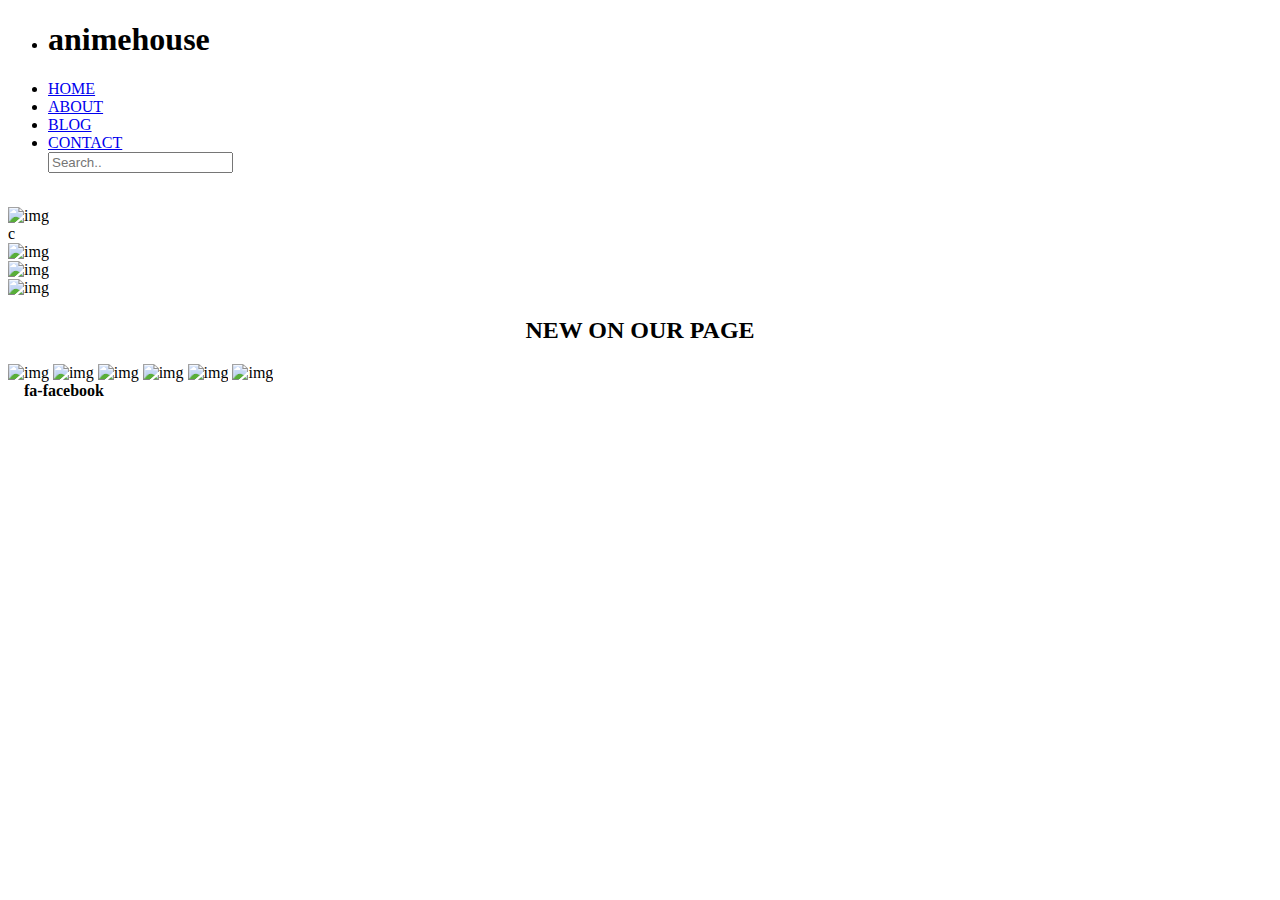
==== index.html @ a7d8c1b9 "Add files via upload" ====
<!DOCTYPE html>
<html lang="en">
<head>
    <link rel="stylesheet"href="css/style.css">
    <meta charset="UTF-8">
    <meta name="viewport" content="width=, initial-scale=1.0">
    <script src="java script/dacument.js"></script>
    <script src="java script/dacument.js"></script>
    <link rel="stylesheet" href="https://cdnjs.cloudflare.com/ajax/libs/font-awesome/5.15.3/css/all.min.css">
    <title>anime house</title>
</head>
<body>

  <nav class="navbar"> 
    <ul> 
        <a<div class="logo"><li><h1>anime<b>house</b></li></h1></div></a>
        <li><a  href="#">HOME</a></li>
        <li><a  href="about.html">ABOUT</a></li>
        <li><a  href="blog.HTML">BLOG</a></li>
        <li><a  href="contact.html">CONTACT</a></li>
        <div class="search"><input type="text" name="search" placeholder="Search.."></div>
    </ul>
    </nav>
    <br>
    <div class="slides slowFade">
        <div class="slide">
            <img src="01.jpg" alt="img"/>
        </div>c
        <div class="slide">
            <img src="image/image 1.jpg" alt="img"/>
        </div>
        <div class="slide">
            <img src="image/image 3.jpg" alt="img"/>
        </div>
        <div class="slide">
            <img src="image/image 5.jpg" alt="img"/>
        </div>
    </div>
    <center><h2>NEW ON OUR PAGE</h2></center>
    <div>
        <img src="image/image 1.jpg" alt="img"/>
        <img src="image/image 9.jpg" alt="img"/>
        <img src="image/image 3.jpg" alt="img"/>
        <img src="image/image 6.jpg" alt="img"/>
        <img src="image/image 5.jpg" alt="img"/>
        <img src="image/image 7.jpg" alt="img"/>
    </div>
    <i class="fas fa-facebook">fa-facebook</i>
</body>
</html>
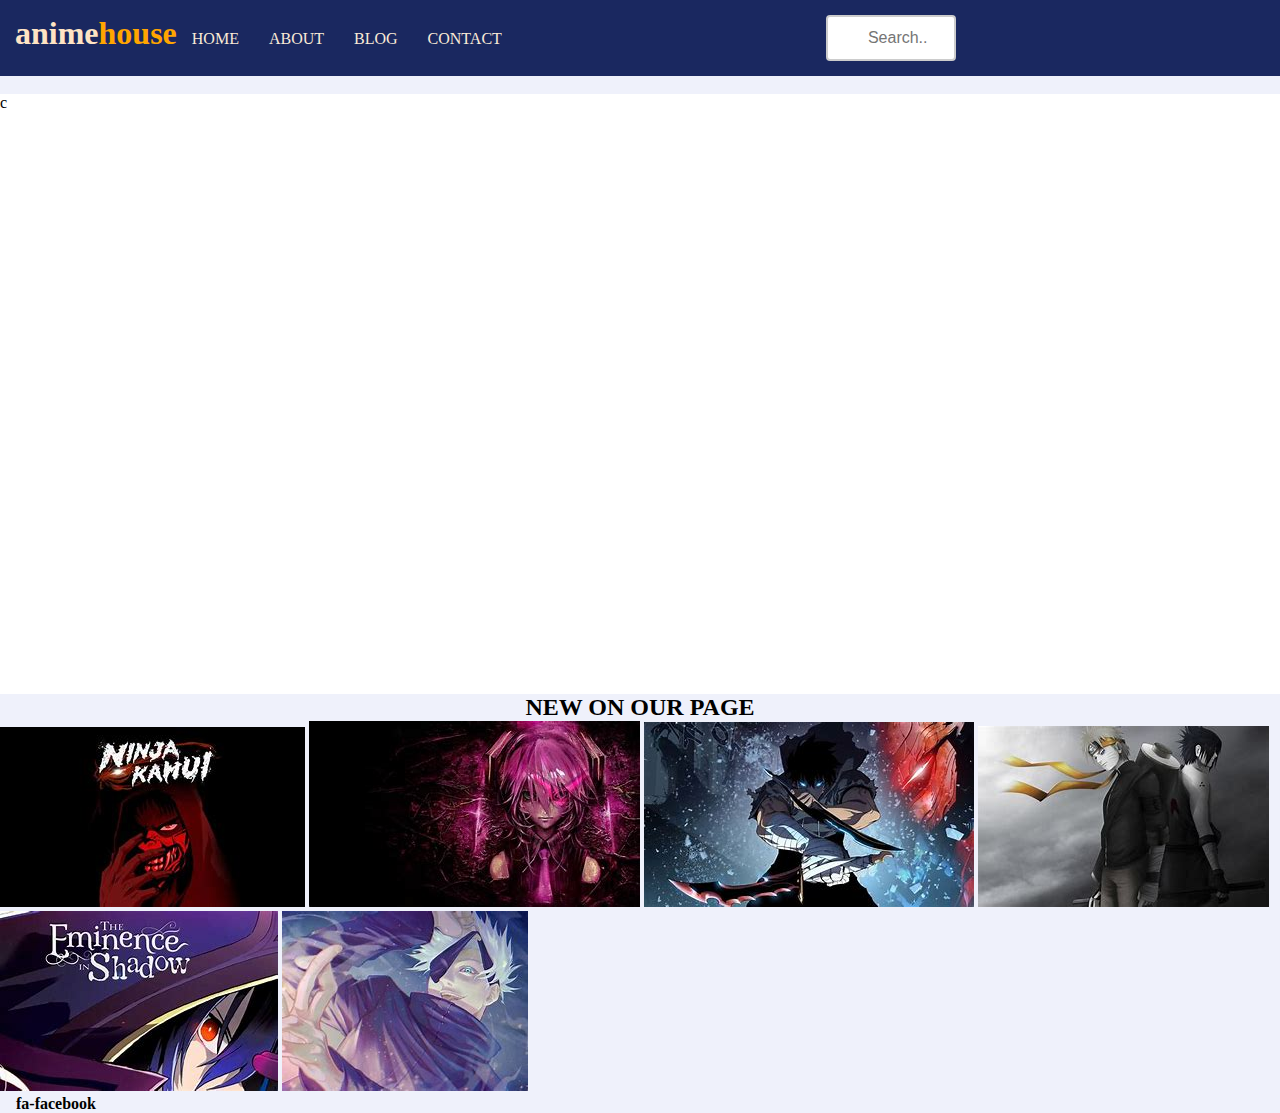
==== commit 038f8034: "Update index.html" ====
--- a/index.html
+++ b/index.html
@@ -1,7 +1,7 @@
 <!DOCTYPE html>
 <html lang="en">
 <head>
-    <link rel="stylesheet"href="css/style.css">
+    <link rel="stylesheet"href="style.css">
     <meta charset="UTF-8">
     <meta name="viewport" content="width=, initial-scale=1.0">
     <script src="java script/dacument.js"></script>
@@ -24,27 +24,27 @@
     <br>
     <div class="slides slowFade">
         <div class="slide">
-            <img src="01.jpg" alt="img"/>
+            <img src="image 2.jpg" alt="img"/>
         </div>c
         <div class="slide">
-            <img src="image/image 1.jpg" alt="img"/>
+            <img src="image 1.jpg" alt="img"/>
         </div>
         <div class="slide">
-            <img src="image/image 3.jpg" alt="img"/>
+            <img src="image 3.jpg" alt="img"/>
         </div>
         <div class="slide">
-            <img src="image/image 5.jpg" alt="img"/>
+            <img src="image 5.jpg" alt="img"/>
         </div>
     </div>
     <center><h2>NEW ON OUR PAGE</h2></center>
     <div>
-        <img src="image/image 1.jpg" alt="img"/>
-        <img src="image/image 9.jpg" alt="img"/>
-        <img src="image/image 3.jpg" alt="img"/>
-        <img src="image/image 6.jpg" alt="img"/>
-        <img src="image/image 5.jpg" alt="img"/>
-        <img src="image/image 7.jpg" alt="img"/>
+        <img src="image 1.jpg" alt="img"/>
+        <img src="image 9.jpg" alt="img"/>
+        <img src="image 3.jpg" alt="img"/>
+        <img src="image 6.jpg" alt="img"/>
+        <img src="image 5.jpg" alt="img"/>
+        <img src="image 7.jpg" alt="img"/>
     </div>
     <i class="fas fa-facebook">fa-facebook</i>
 </body>
-</html>+</html>
--- a/style.css
+++ b/style.css
@@ -0,0 +1,116 @@
+body{
+  margin: 0px;
+  background-color: #eff1fb;
+}
+
+.navbar ul{
+  padding: 0px;
+  margin: 0px;
+}
+.logo{
+      padding: 15px;
+      display: block;
+      text-align: center;
+      text-decoration: none;
+}
+.logo h1{
+  color: bisque;
+}
+.logo b{
+  color: orange;
+}
+.navbar ul{
+  list-style-type: none;
+  background-color: #1a2860;
+  padding: 0PX;
+  margin: 0PX;
+  overflow: hidden;
+}
+.navbar a{
+  color: antiquewhite;
+  text-decoration: none;
+  padding: 15px;
+  display: block;
+  text-align: center;
+}
+input[type=text] {
+  width: 130px;
+  box-sizing: border-box;
+  border: 2px solid #ccc;
+  border-radius: 4px;
+  font-size: 16px;
+  background-color: white;
+  background-image: url('searchicon.png');
+  background-position: 10px 10px; 
+  background-repeat: no-repeat;
+  padding: 12px 20px 12px 40px;
+  -webkit-transition: width 0.4s ease-in-out;
+  transition: width 0.4s ease-in-out;
+}
+
+input[type=text]:focus {
+  width: 30%;
+}
+.navbar a:hover{
+  background-color: rgb(81, 81, 182);
+}
+.navbar li{
+  float: left;
+}
+
+* {
+  padding: 0;
+  margin: 0;
+  box-sizing: border-box;
+}
+.slowFade {
+  display: flex;
+  align-items: flex-start;
+  background: #fff;
+  height: 600px;
+  overflow: hidden;
+  position: relative;
+}
+.slowFade .slide img {
+  position: absolute;
+  min-width: 100%;
+  min-height: 100%;
+  height: auto;
+  background: #000;
+  -webkit-backface-visibility: hidden;
+          backface-visibility: hidden;
+  opacity: 0;
+  transform: scale(1.5) rotate(15deg);
+  -webkit-animation: slowFade 32s infinite;
+          animation: slowFade 32s infinite;
+}
+.slowFade .slide:nth-child(3) img {
+  -webkit-animation-delay: 8s;
+          animation-delay: 8s;
+}
+.slowFade .slide:nth-child(2) img {
+  -webkit-animation-delay: 16s;
+          animation-delay: 16s;
+}
+.slowFade .slide:nth-child(1) img {
+  -webkit-animation-delay: 24s;
+          animation-delay: 24s;
+}
+@keyframes slowFade {
+  25% {
+      opacity: 1;
+      transform: scale(1) rotate(0);
+  }
+  40% {
+      opacity: 0;
+  }
+}
+@-webkit-keyframes slowFade {
+  25% {
+      opacity: 1;
+      transform: scale(1) rotate(0);
+  }
+  40% {
+      opacity: 0;
+  }
+}